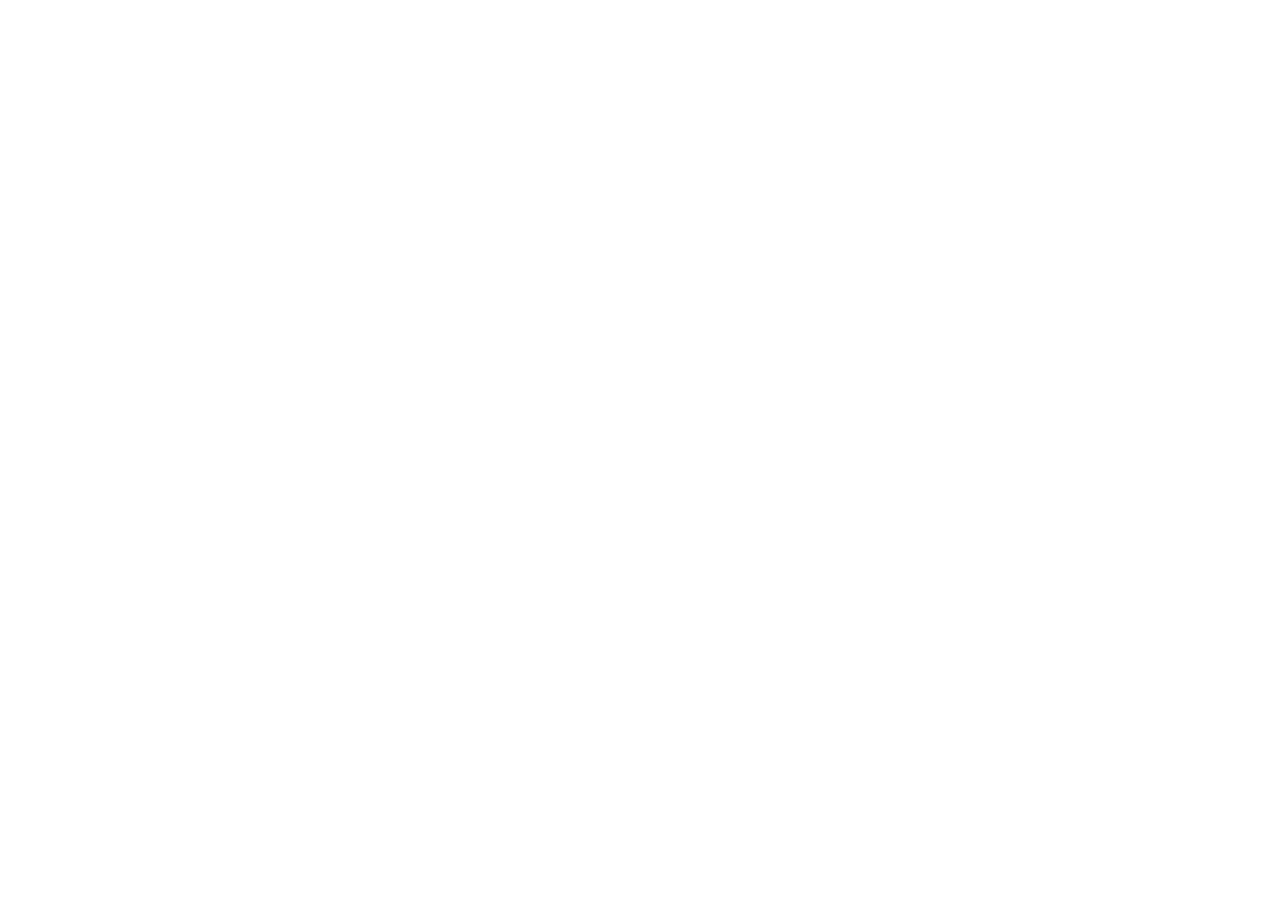
==== EyeTracking/eye-tracking.html @ 29772897 "incorporate eye tracking file" ====
<!DOCTYPE html>
<html>
  <head>
    <script src="https://unpkg.com/jspsych@8.2.2"></script>
    <script src="https://unpkg.com/@jspsych/plugin-preload@2.1.0"></script>
    <script src="https://unpkg.com/@jspsych/plugin-html-button-response@2.1.0"></script>
    <script src="https://unpkg.com/@jspsych/plugin-html-keyboard-response@2.1.0"></script>
    <script src="https://unpkg.com/@jspsych/plugin-image-keyboard-response@2.1.0"></script>
    <script src="https://unpkg.com/@jspsych/plugin-webgazer-init-camera@2.1.0"></script>
    <script src="https://unpkg.com/@jspsych/plugin-webgazer-calibrate@2.1.0"></script>
    <script src="https://unpkg.com/@jspsych/plugin-webgazer-validate@2.1.0"></script>
    <script src="https://cdn.jsdelivr.net/gh/jspsych/jspsych@jspsych@7.0.0/examples/js/webgazer/webgazer.js"></script>
    <script src="https://unpkg.com/@jspsych/extension-webgazer@1.2.0"></script>
    <link
      rel="stylesheet"
      href="https://unpkg.com/jspsych@8.2.2/css/jspsych.css"
    />
    <style>
      .jspsych-btn {
        margin-bottom: 10px;
      }
    </style>
  </head>
  <body></body>
  <script>

      var jsPsych = initJsPsych({
        extensions: [
          {type: jsPsychExtensionWebgazer}
        ]
      });

      var preload = {
        type: jsPsychPreload,
        images: ['img/blue.png']
      }

      var camera_instructions = {
        type: jsPsychHtmlButtonResponse,
        stimulus: `
          <p>In order to participate you must allow the experiment to use your camera.</p>
          <p>You will be prompted to do this on the next screen.</p>
          <p>If you do not wish to allow use of your camera, you cannot participate in this experiment.<p>
          <p>It may take up to 30 seconds for the camera to initialize after you give permission.</p>
        `,
        choices: ['Got it'],
      }

      var init_camera = {
        type: jsPsychWebgazerInitCamera
      }

      var calibration_instructions = {
        type: jsPsychHtmlButtonResponse,
        stimulus: `
          <p>Now you'll calibrate the eye tracking, so that the software can use the image of your eyes to predict where you are looking.</p>
          <p>You'll see a series of dots appear on the screen. Look at each dot and click on it.</p>
        `,
        choices: ['Got it'],
      }

      var calibration = {
        type: jsPsychWebgazerCalibrate,
        calibration_points: [
          [25,25],[75,25],[50,50],[25,75],[75,75]
        ],
        repetitions_per_point: 2,
        randomize_calibration_order: true
      }

      var validation_instructions = {
        type: jsPsychHtmlButtonResponse,
        stimulus: `
          <p>Now we'll measure the accuracy of the calibration.</p>
          <p>Look at each dot as it appears on the screen.</p>
          <p style="font-weight: bold;">You do not need to click on the dots this time.</p>
        `,
        choices: ['Got it'],
        post_trial_gap: 1000
      }

      var validation = {
        type: jsPsychWebgazerValidate,
        validation_points: [
          [25,25],[75,25],[50,50],[25,75],[75,75]
        ],
        roi_radius: 200,
        time_to_saccade: 1000,
        validation_duration: 2000,
        data: {
          task: 'validate'
        }
      }

      var recalibrate_instructions = {
        type: jsPsychHtmlButtonResponse,
        stimulus: `
          <p>The accuracy of the calibration is a little lower than we'd like.</p>
          <p>Let's try calibrating one more time.</p>
          <p>On the next screen, look at the dots and click on them.<p>
        `,
        choices: ['OK'],
      }

      var recalibrate = {
        timeline: [recalibrate_instructions, calibration, validation_instructions, validation],
        conditional_function: function(){
          var validation_data = jsPsych.data.get().filter({task: 'validate'}).values()[0];
          return validation_data.percent_in_roi.some(function(x){
            var minimum_percent_acceptable = 50;
            return x < minimum_percent_acceptable;
          });
        },
        data: {
          phase: 'recalibration'
        }
      }

      var calibration_done = {
        type: jsPsychHtmlButtonResponse,
        stimulus: `
          <p>Great, we're done with calibration!</p>
        `,
        choices: ['OK']
      }

      var begin = {
        type: jsPsychHtmlKeyboardResponse,
        stimulus: `<p>The next screen will show an image to demonstrate adding the webgazer extension to a trial.</p>
          <p>Just look at the image while eye tracking data is collected. The trial will end automatically.</p>
          <p>Press any key to start.</p>
        `
      }

      var trial = {
        type: jsPsychImageKeyboardResponse,
        stimulus: 'img/blue.png',
        choices: "NO_KEYS",
        trial_duration: 2000,
        extensions: [
          {
            type: jsPsychExtensionWebgazer, 
            params: {targets: ['#jspsych-image-keyboard-response-stimulus']}
          }
        ]
      }

      var show_data = {
        type: jsPsychHtmlKeyboardResponse,
        stimulus: function() {
          var trial_data = jsPsych.data.getLastTrialData().values();
          var trial_json = JSON.stringify(trial_data, null, 2);
          return `<p style="margin-bottom:0px;"><strong>Trial data:</strong></p>
            <pre style="margin-top:0px;text-align:left;">${trial_json}</pre>`;
        },
        choices: "NO_KEYS"
      };

      jsPsych.run([
        preload, 
        camera_instructions, 
        init_camera, 
        calibration_instructions, 
        calibration, 
        validation_instructions, 
        validation, 
        recalibrate,
        calibration_done,
        begin, 
        trial, 
        show_data
      ]);

  </script>
</html>
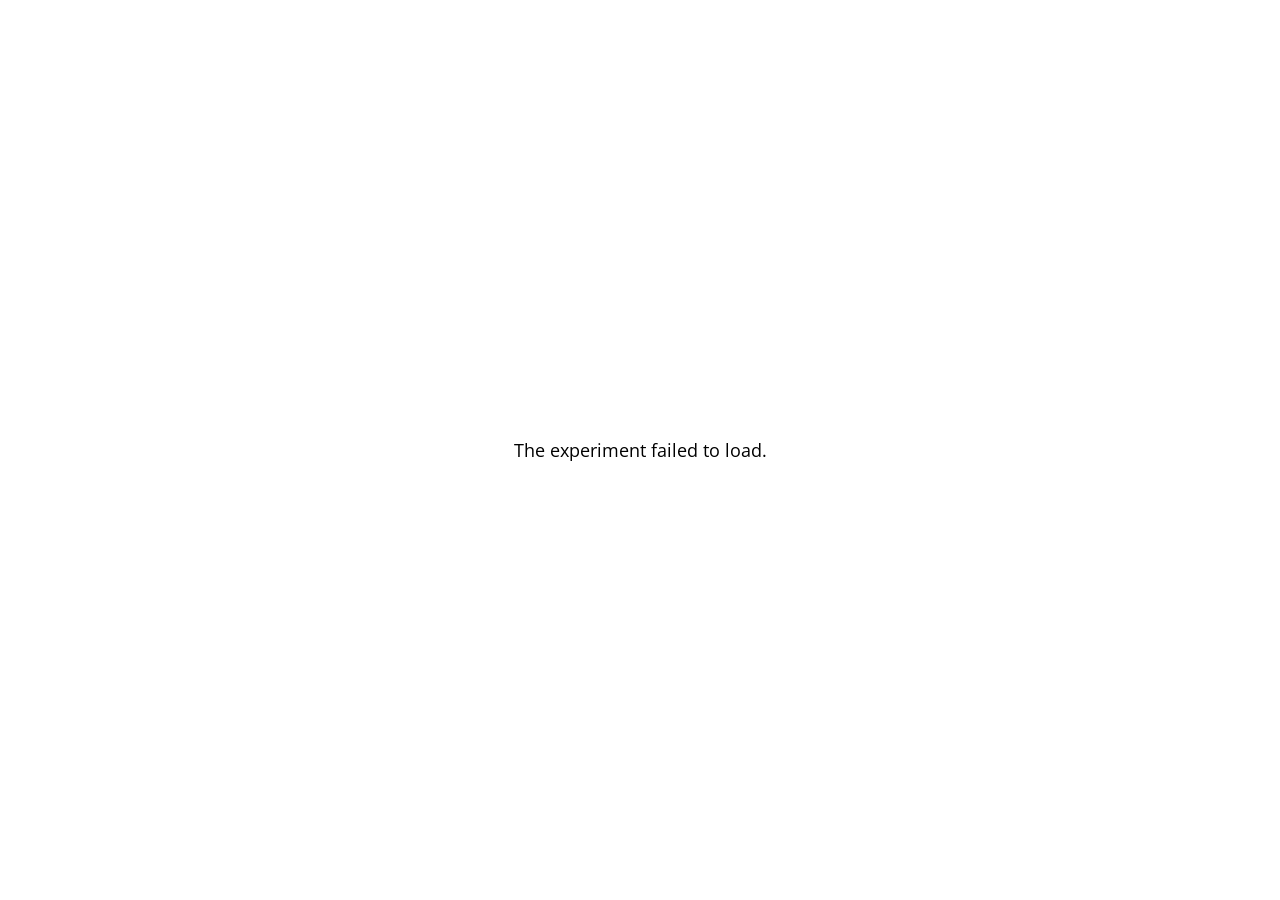
==== commit f857e6c3: "added button routing" ====
--- a/EyeTracking/eye-tracking.html
+++ b/EyeTracking/eye-tracking.html
@@ -1,19 +1,19 @@
 <!DOCTYPE html>
 <html>
   <head>
-    <script src="https://unpkg.com/jspsych@8.2.2"></script>
-    <script src="https://unpkg.com/@jspsych/plugin-preload@2.1.0"></script>
-    <script src="https://unpkg.com/@jspsych/plugin-html-button-response@2.1.0"></script>
-    <script src="https://unpkg.com/@jspsych/plugin-html-keyboard-response@2.1.0"></script>
-    <script src="https://unpkg.com/@jspsych/plugin-image-keyboard-response@2.1.0"></script>
-    <script src="https://unpkg.com/@jspsych/plugin-webgazer-init-camera@2.1.0"></script>
-    <script src="https://unpkg.com/@jspsych/plugin-webgazer-calibrate@2.1.0"></script>
-    <script src="https://unpkg.com/@jspsych/plugin-webgazer-validate@2.1.0"></script>
-    <script src="https://cdn.jsdelivr.net/gh/jspsych/jspsych@jspsych@7.0.0/examples/js/webgazer/webgazer.js"></script>
-    <script src="https://unpkg.com/@jspsych/extension-webgazer@1.2.0"></script>
+    <script src="js/jspsych.js"></script>
+    <script src="js/plugin-preload@2.1.0.js"></script>
+    <script src="js/plugin-html-button-response@2.1.0.js"></script>
+    <script src="js/plugin-html-keyboard-response@2.1.0.js"></script>
+    <script src="js/plugin-image-keyboard-response@2.1.0.js"></script>
+    <script src="js/plugin-webgazer-init-camera@2.1.0.js"></script>
+    <script src="js/plugin-webgazer-calibrate@2.1.0.js"></script>
+    <script src="js/plugin-webgazer-validate@2.1.0.js"></script>
+    <script src="js/webgazer.js"></script>
+    <script src="js/extension-webgazer@1.2.0.js"></script>
     <link
       rel="stylesheet"
-      href="https://unpkg.com/jspsych@8.2.2/css/jspsych.css"
+      href="jspsych.css"
     />
     <style>
       .jspsych-btn {
@@ -23,153 +23,165 @@
   </head>
   <body></body>
   <script>
+    var jsPsych = initJsPsych({
+      extensions: [{ type: jsPsychExtensionWebgazer }],
+    });
 
-      var jsPsych = initJsPsych({
-        extensions: [
-          {type: jsPsychExtensionWebgazer}
-        ]
-      });
+    var preload = {
+      type: jsPsychPreload,
+      images: ["img/blue.png"],
+    };
 
-      var preload = {
-        type: jsPsychPreload,
-        images: ['img/blue.png']
-      }
-
-      var camera_instructions = {
-        type: jsPsychHtmlButtonResponse,
-        stimulus: `
+    var camera_instructions = {
+      type: jsPsychHtmlButtonResponse,
+      stimulus: `
           <p>In order to participate you must allow the experiment to use your camera.</p>
           <p>You will be prompted to do this on the next screen.</p>
           <p>If you do not wish to allow use of your camera, you cannot participate in this experiment.<p>
           <p>It may take up to 30 seconds for the camera to initialize after you give permission.</p>
         `,
-        choices: ['Got it'],
-      }
+      choices: ["Got it"],
+    };
 
-      var init_camera = {
-        type: jsPsychWebgazerInitCamera
-      }
+    var init_camera = {
+      type: jsPsychWebgazerInitCamera,
+    };
 
-      var calibration_instructions = {
-        type: jsPsychHtmlButtonResponse,
-        stimulus: `
+    var calibration_instructions = {
+      type: jsPsychHtmlButtonResponse,
+      stimulus: `
           <p>Now you'll calibrate the eye tracking, so that the software can use the image of your eyes to predict where you are looking.</p>
           <p>You'll see a series of dots appear on the screen. Look at each dot and click on it.</p>
         `,
-        choices: ['Got it'],
-      }
+      choices: ["Got it"],
+    };
 
-      var calibration = {
-        type: jsPsychWebgazerCalibrate,
-        calibration_points: [
-          [25,25],[75,25],[50,50],[25,75],[75,75]
-        ],
-        repetitions_per_point: 2,
-        randomize_calibration_order: true
-      }
+    var calibration = {
+      type: jsPsychWebgazerCalibrate,
+      calibration_points: [
+        [25, 25],
+        [75, 25],
+        [50, 50],
+        [25, 75],
+        [75, 75],
+      ],
+      repetitions_per_point: 2,
+      randomize_calibration_order: true,
+    };
 
-      var validation_instructions = {
-        type: jsPsychHtmlButtonResponse,
-        stimulus: `
+    var validation_instructions = {
+      type: jsPsychHtmlButtonResponse,
+      stimulus: `
           <p>Now we'll measure the accuracy of the calibration.</p>
           <p>Look at each dot as it appears on the screen.</p>
           <p style="font-weight: bold;">You do not need to click on the dots this time.</p>
         `,
-        choices: ['Got it'],
-        post_trial_gap: 1000
-      }
+      choices: ["Got it"],
+      post_trial_gap: 1000,
+    };
 
-      var validation = {
-        type: jsPsychWebgazerValidate,
-        validation_points: [
-          [25,25],[75,25],[50,50],[25,75],[75,75]
-        ],
-        roi_radius: 200,
-        time_to_saccade: 1000,
-        validation_duration: 2000,
-        data: {
-          task: 'validate'
-        }
-      }
+    var validation = {
+      type: jsPsychWebgazerValidate,
+      validation_points: [
+        [25, 25],
+        [75, 25],
+        [50, 50],
+        [25, 75],
+        [75, 75],
+      ],
+      roi_radius: 200,
+      time_to_saccade: 1000,
+      validation_duration: 2000,
+      data: {
+        task: "validate",
+      },
+    };
 
-      var recalibrate_instructions = {
-        type: jsPsychHtmlButtonResponse,
-        stimulus: `
+    var recalibrate_instructions = {
+      type: jsPsychHtmlButtonResponse,
+      stimulus: `
           <p>The accuracy of the calibration is a little lower than we'd like.</p>
           <p>Let's try calibrating one more time.</p>
           <p>On the next screen, look at the dots and click on them.<p>
         `,
-        choices: ['OK'],
-      }
+      choices: ["OK"],
+    };
 
-      var recalibrate = {
-        timeline: [recalibrate_instructions, calibration, validation_instructions, validation],
-        conditional_function: function(){
-          var validation_data = jsPsych.data.get().filter({task: 'validate'}).values()[0];
-          return validation_data.percent_in_roi.some(function(x){
-            var minimum_percent_acceptable = 50;
-            return x < minimum_percent_acceptable;
-          });
-        },
-        data: {
-          phase: 'recalibration'
-        }
-      }
+    var recalibrate = {
+      timeline: [
+        recalibrate_instructions,
+        calibration,
+        validation_instructions,
+        validation,
+      ],
+      conditional_function: function () {
+        var validation_data = jsPsych.data
+          .get()
+          .filter({ task: "validate" })
+          .values()[0];
+        return validation_data.percent_in_roi.some(function (x) {
+          var minimum_percent_acceptable = 50;
+          return x < minimum_percent_acceptable;
+        });
+      },
+      data: {
+        phase: "recalibration",
+      },
+    };
 
-      var calibration_done = {
-        type: jsPsychHtmlButtonResponse,
-        stimulus: `
+    var calibration_done = {
+      type: jsPsychHtmlButtonResponse,
+      stimulus: `
           <p>Great, we're done with calibration!</p>
         `,
-        choices: ['OK']
-      }
+      choices: ["OK"],
+    };
 
-      var begin = {
-        type: jsPsychHtmlKeyboardResponse,
-        stimulus: `<p>The next screen will show an image to demonstrate adding the webgazer extension to a trial.</p>
+    var begin = {
+      type: jsPsychHtmlKeyboardResponse,
+      stimulus: `<p>The next screen will show an image to demonstrate adding the webgazer extension to a trial.</p>
           <p>Just look at the image while eye tracking data is collected. The trial will end automatically.</p>
           <p>Press any key to start.</p>
-        `
-      }
+        `,
+    };
 
-      var trial = {
-        type: jsPsychImageKeyboardResponse,
-        stimulus: 'img/blue.png',
-        choices: "NO_KEYS",
-        trial_duration: 2000,
-        extensions: [
-          {
-            type: jsPsychExtensionWebgazer, 
-            params: {targets: ['#jspsych-image-keyboard-response-stimulus']}
-          }
-        ]
-      }
+    var trial = {
+      type: jsPsychImageKeyboardResponse,
+      stimulus: "img/blue.png",
+      choices: "NO_KEYS",
+      trial_duration: 2000,
+      extensions: [
+        {
+          type: jsPsychExtensionWebgazer,
+          params: { targets: ["#jspsych-image-keyboard-response-stimulus"] },
+        },
+      ],
+    };
 
-      var show_data = {
-        type: jsPsychHtmlKeyboardResponse,
-        stimulus: function() {
-          var trial_data = jsPsych.data.getLastTrialData().values();
-          var trial_json = JSON.stringify(trial_data, null, 2);
-          return `<p style="margin-bottom:0px;"><strong>Trial data:</strong></p>
+    var show_data = {
+      type: jsPsychHtmlKeyboardResponse,
+      stimulus: function () {
+        var trial_data = jsPsych.data.getLastTrialData().values();
+        var trial_json = JSON.stringify(trial_data, null, 2);
+        return `<p style="margin-bottom:0px;"><strong>Trial data:</strong></p>
             <pre style="margin-top:0px;text-align:left;">${trial_json}</pre>`;
-        },
-        choices: "NO_KEYS"
-      };
+      },
+      choices: "NO_KEYS",
+    };
 
-      jsPsych.run([
-        preload, 
-        camera_instructions, 
-        init_camera, 
-        calibration_instructions, 
-        calibration, 
-        validation_instructions, 
-        validation, 
-        recalibrate,
-        calibration_done,
-        begin, 
-        trial, 
-        show_data
-      ]);
-
+    jsPsych.run([
+      preload,
+      camera_instructions,
+      init_camera,
+      calibration_instructions,
+      calibration,
+      validation_instructions,
+      validation,
+      recalibrate,
+      calibration_done,
+      begin,
+      trial,
+      show_data,
+    ]);
   </script>
-</html>+</html>
